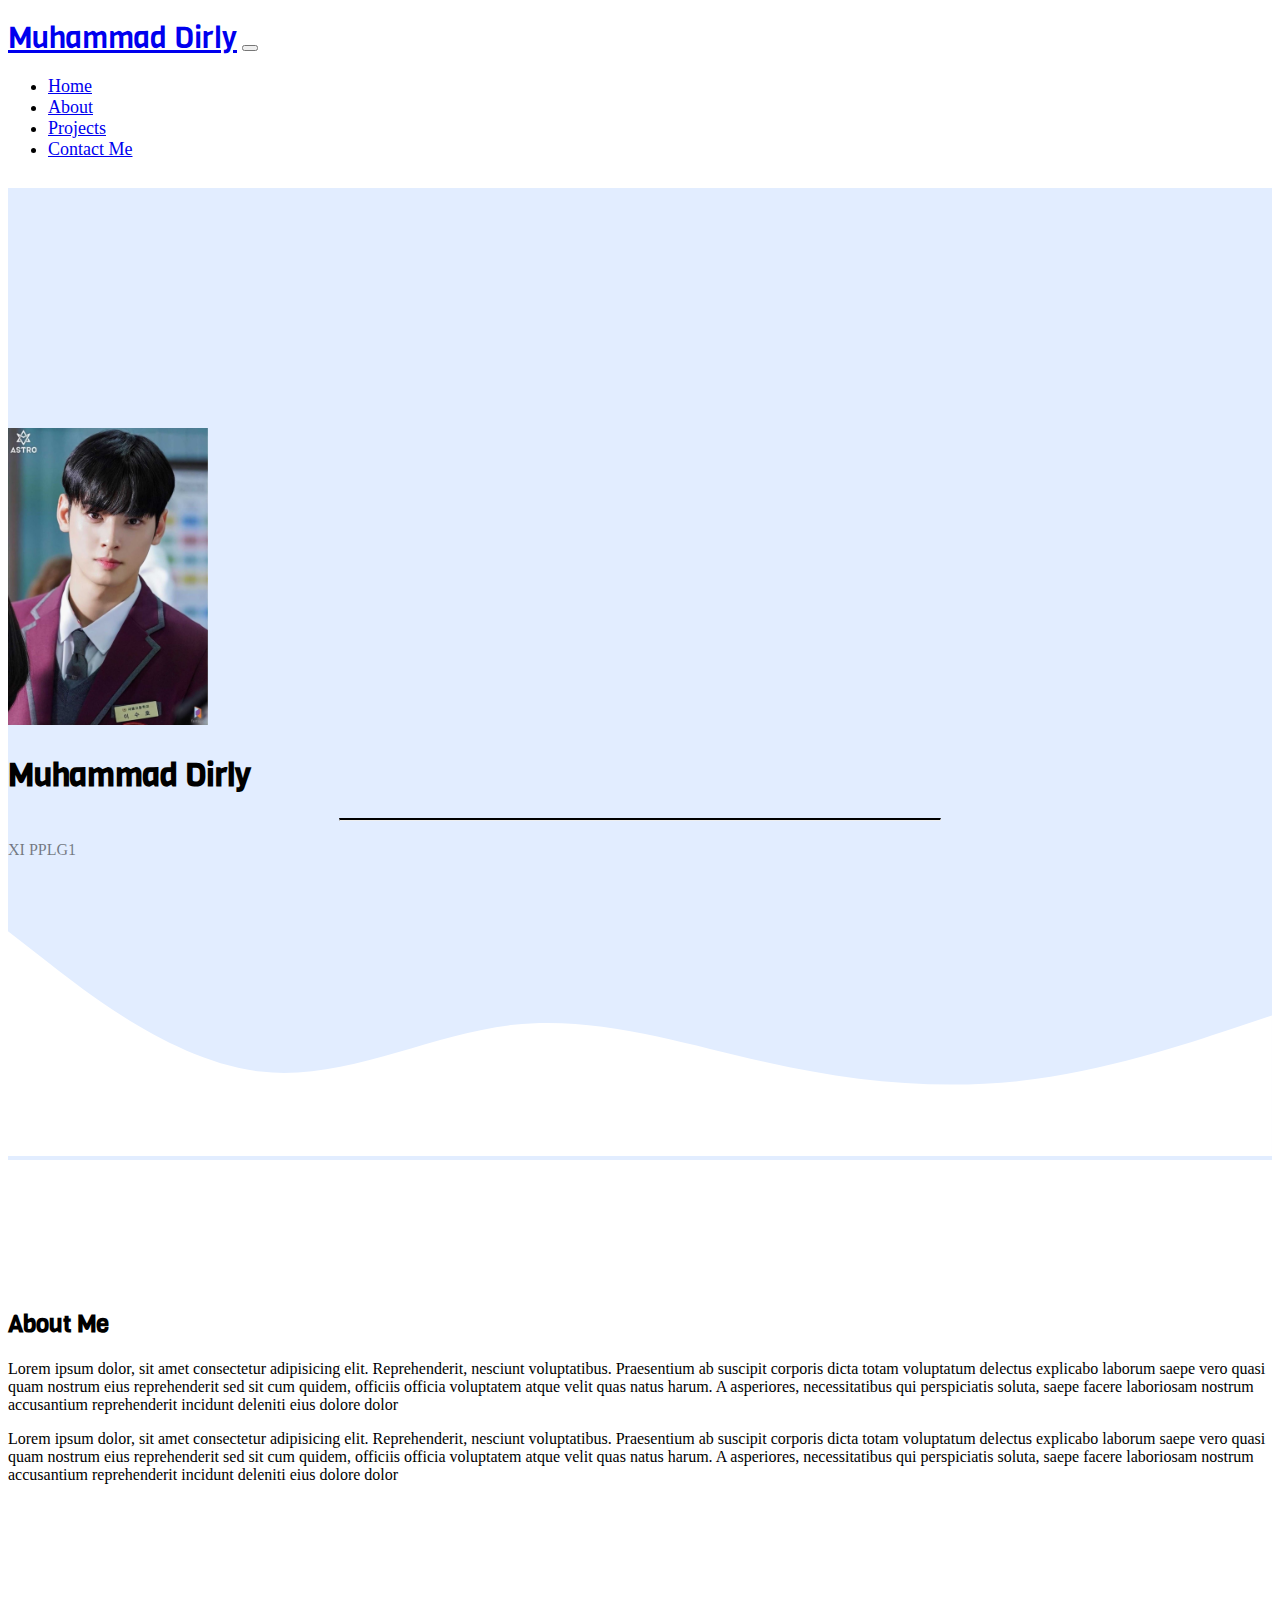
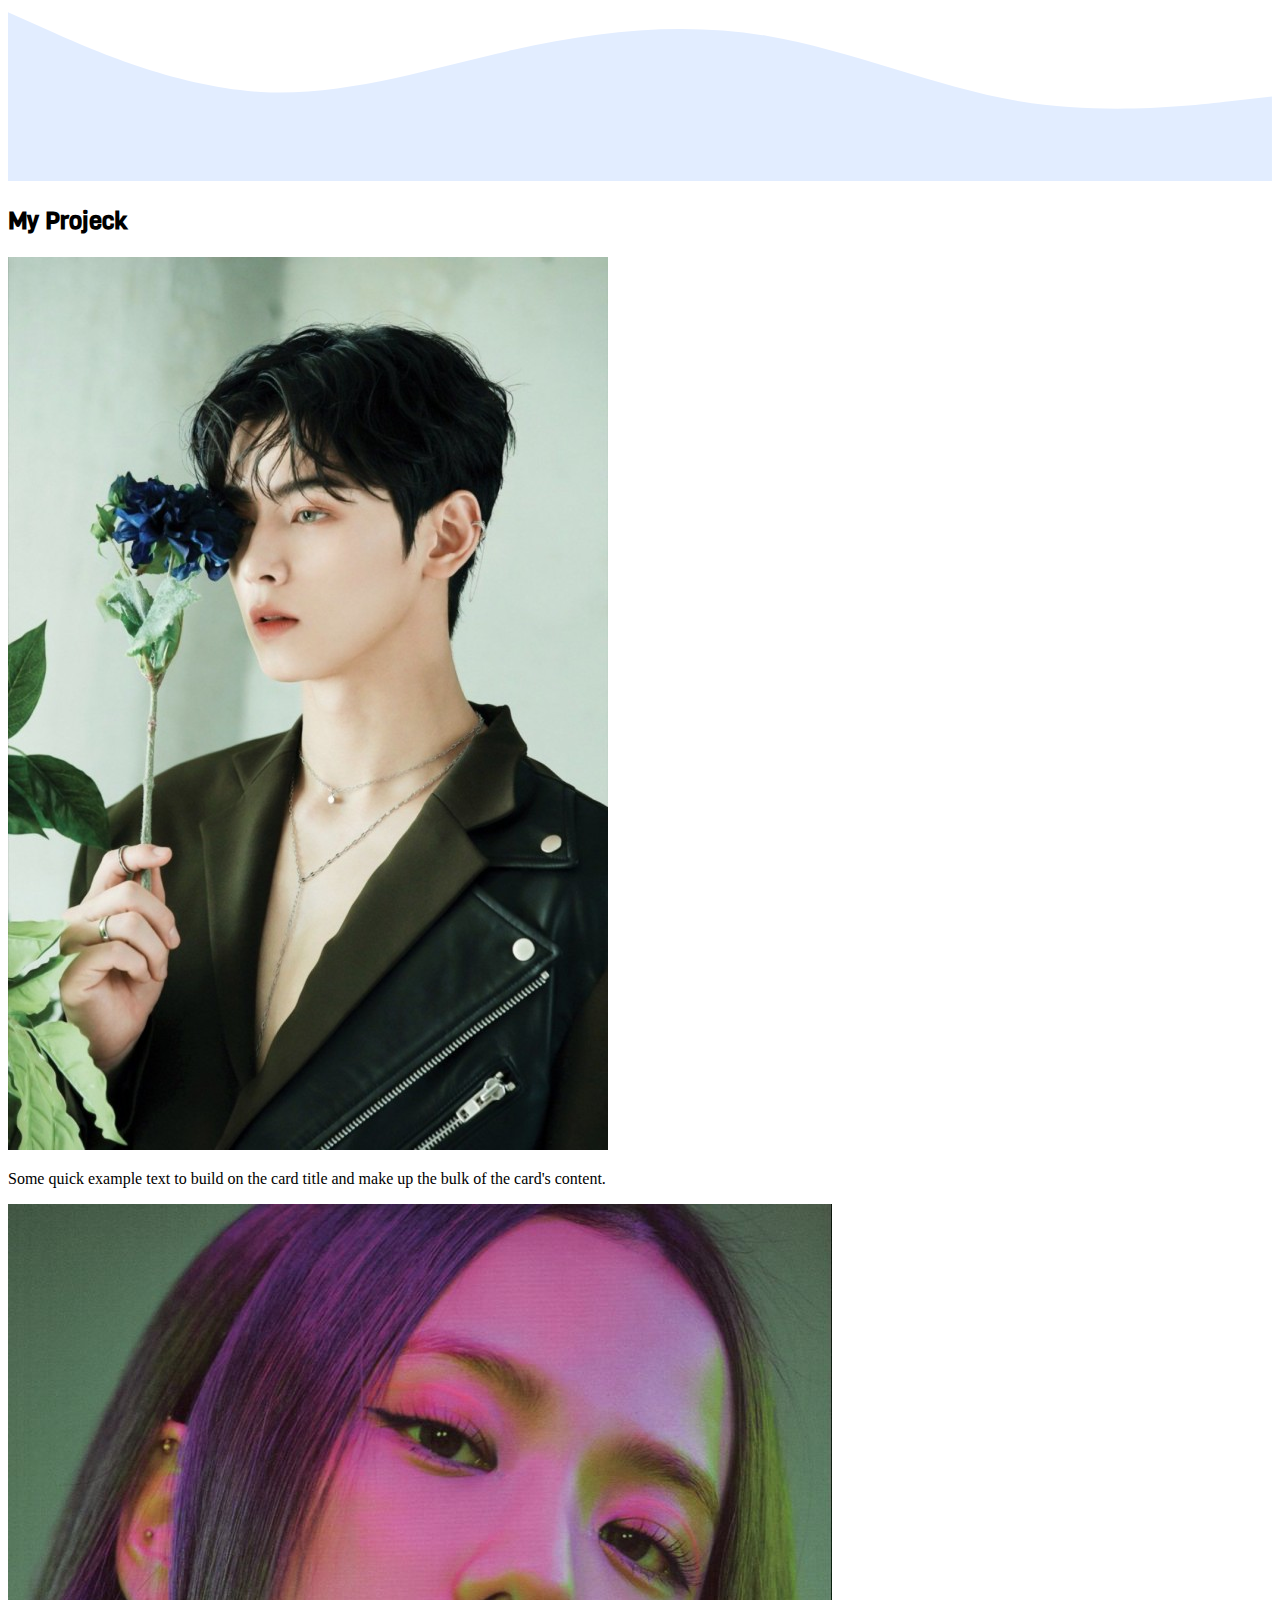
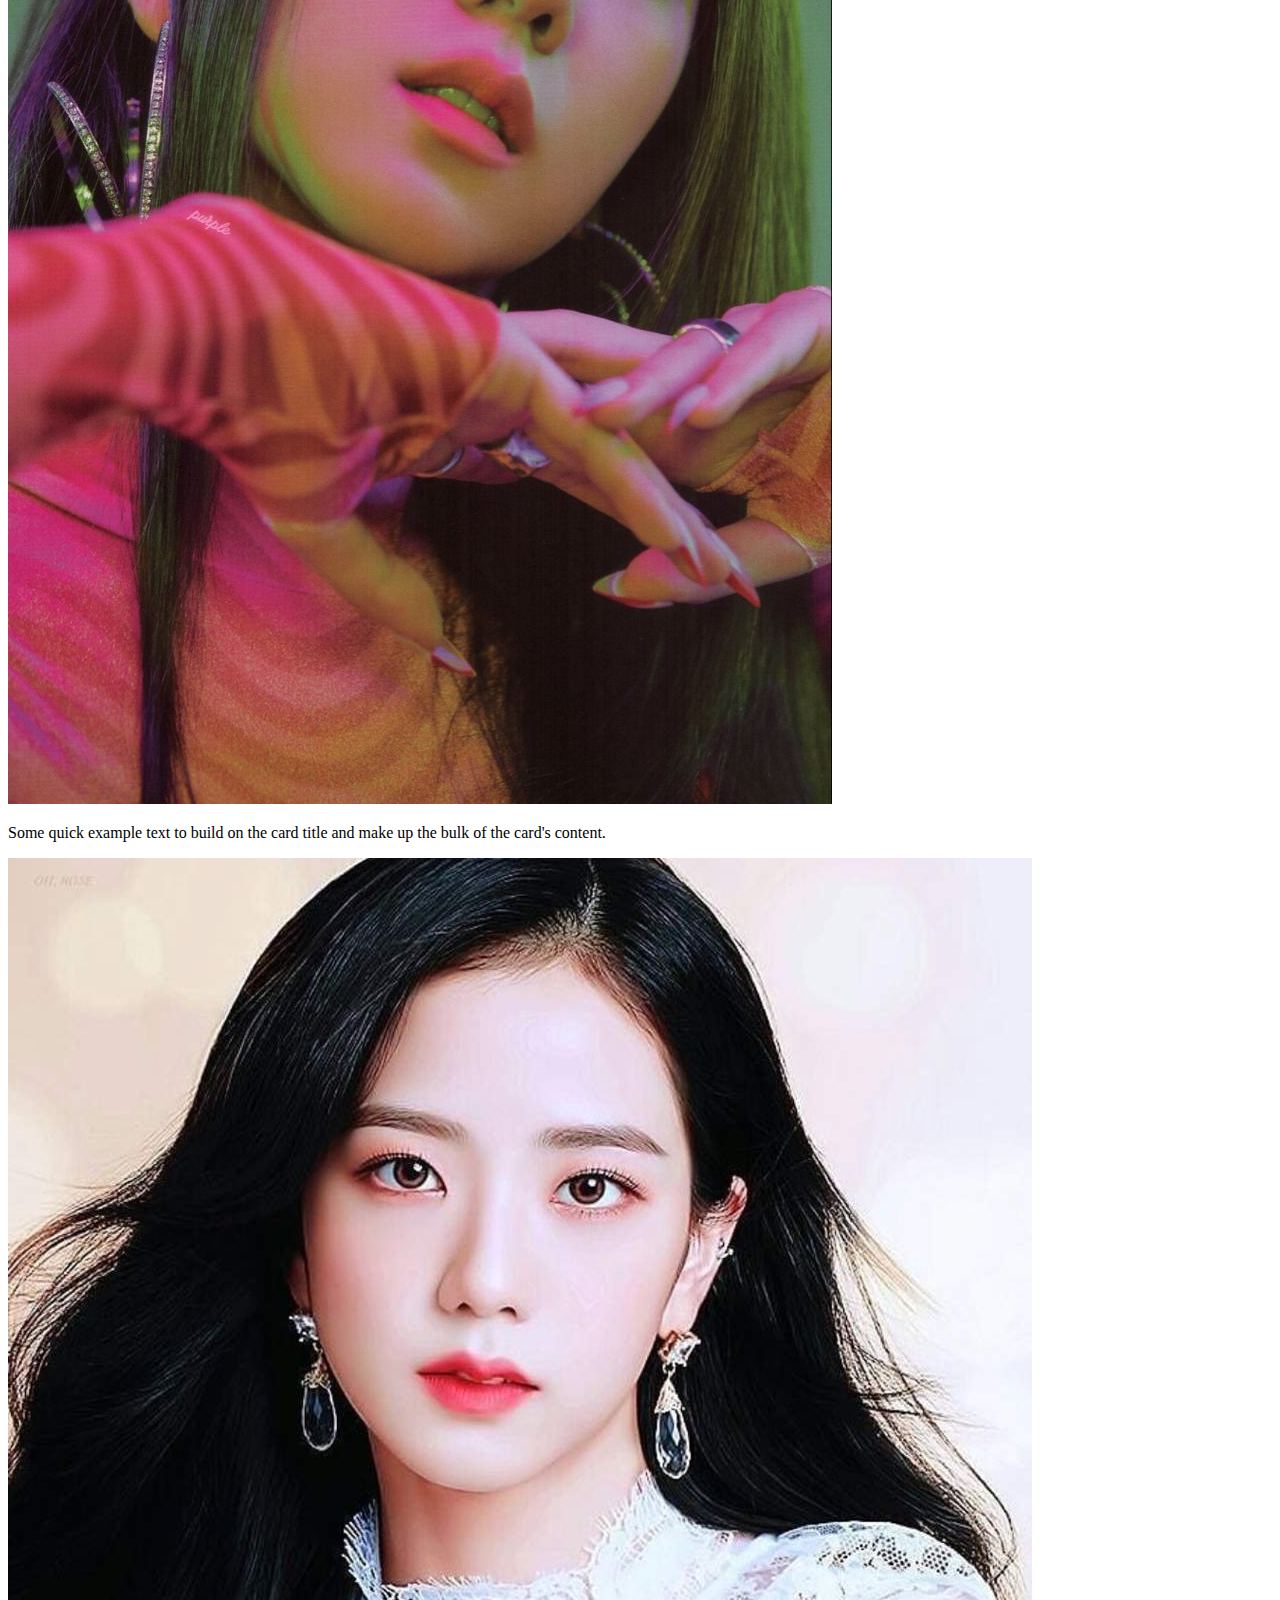
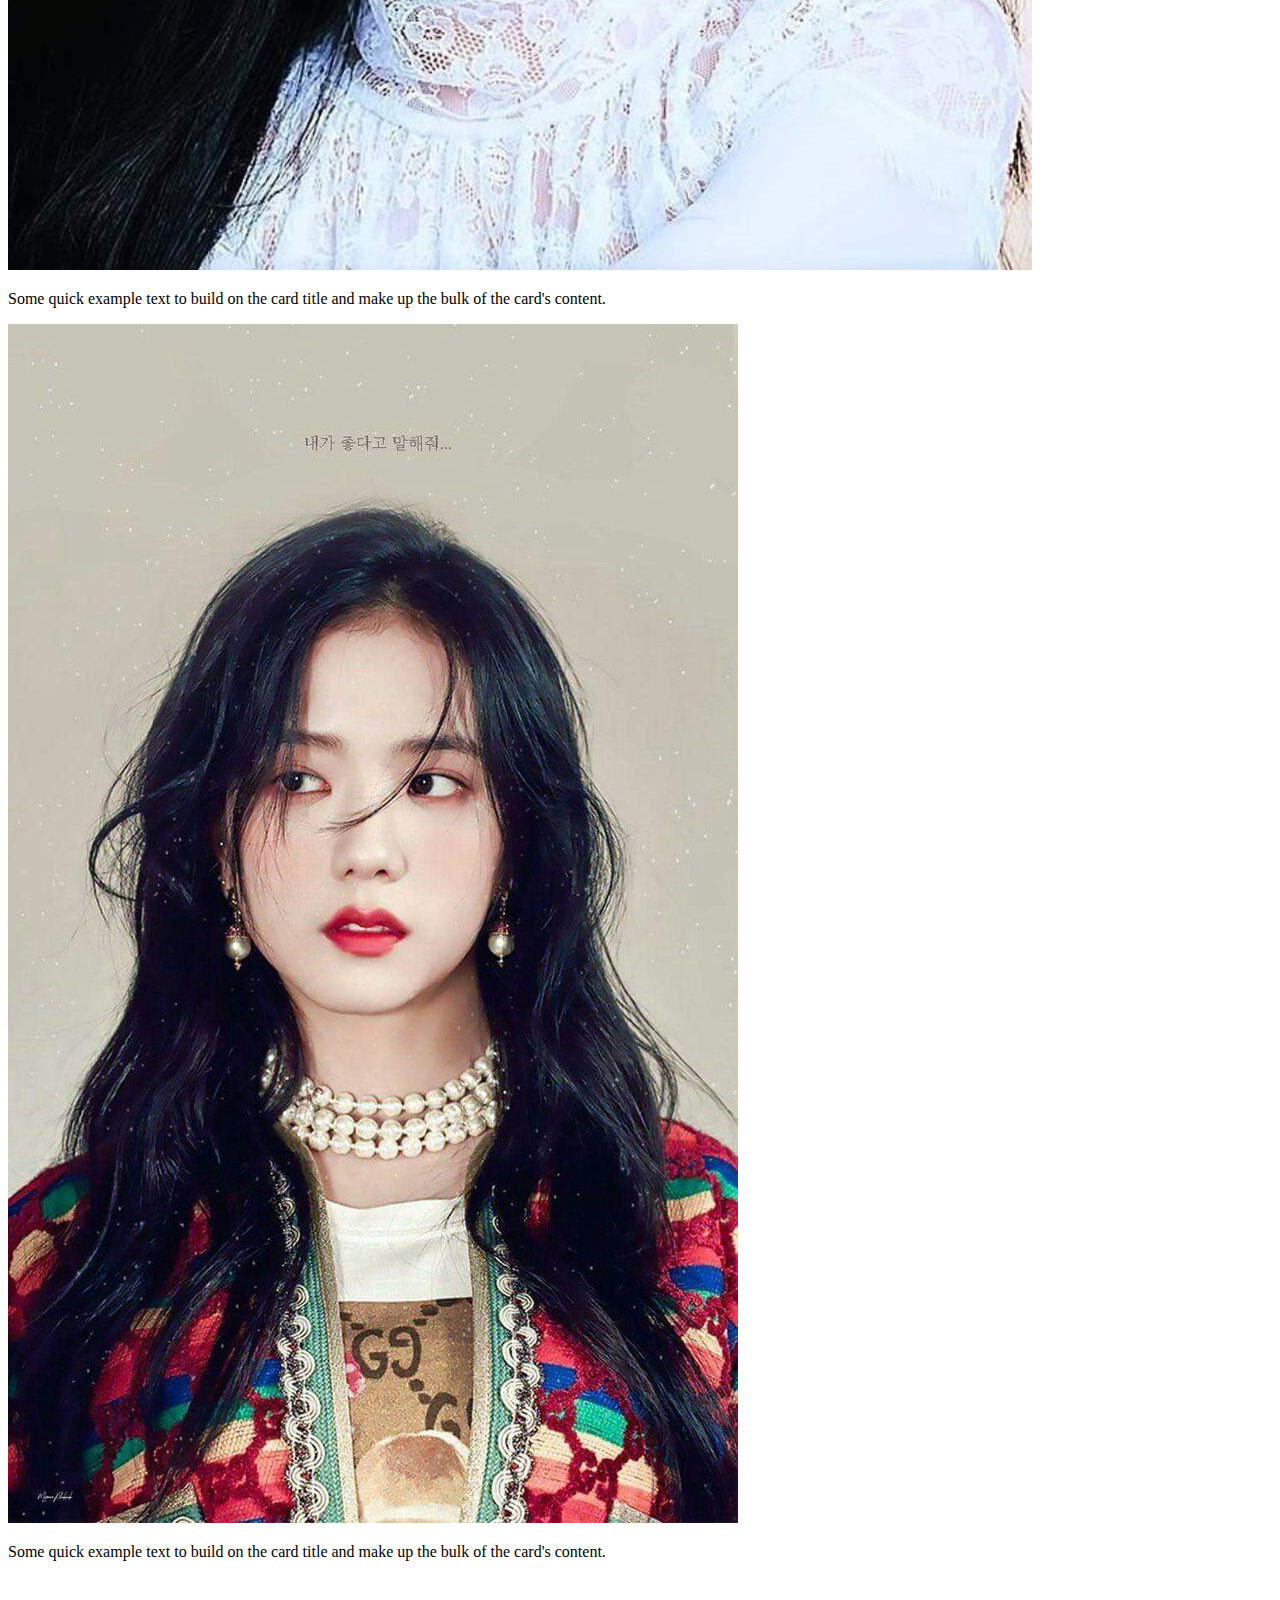
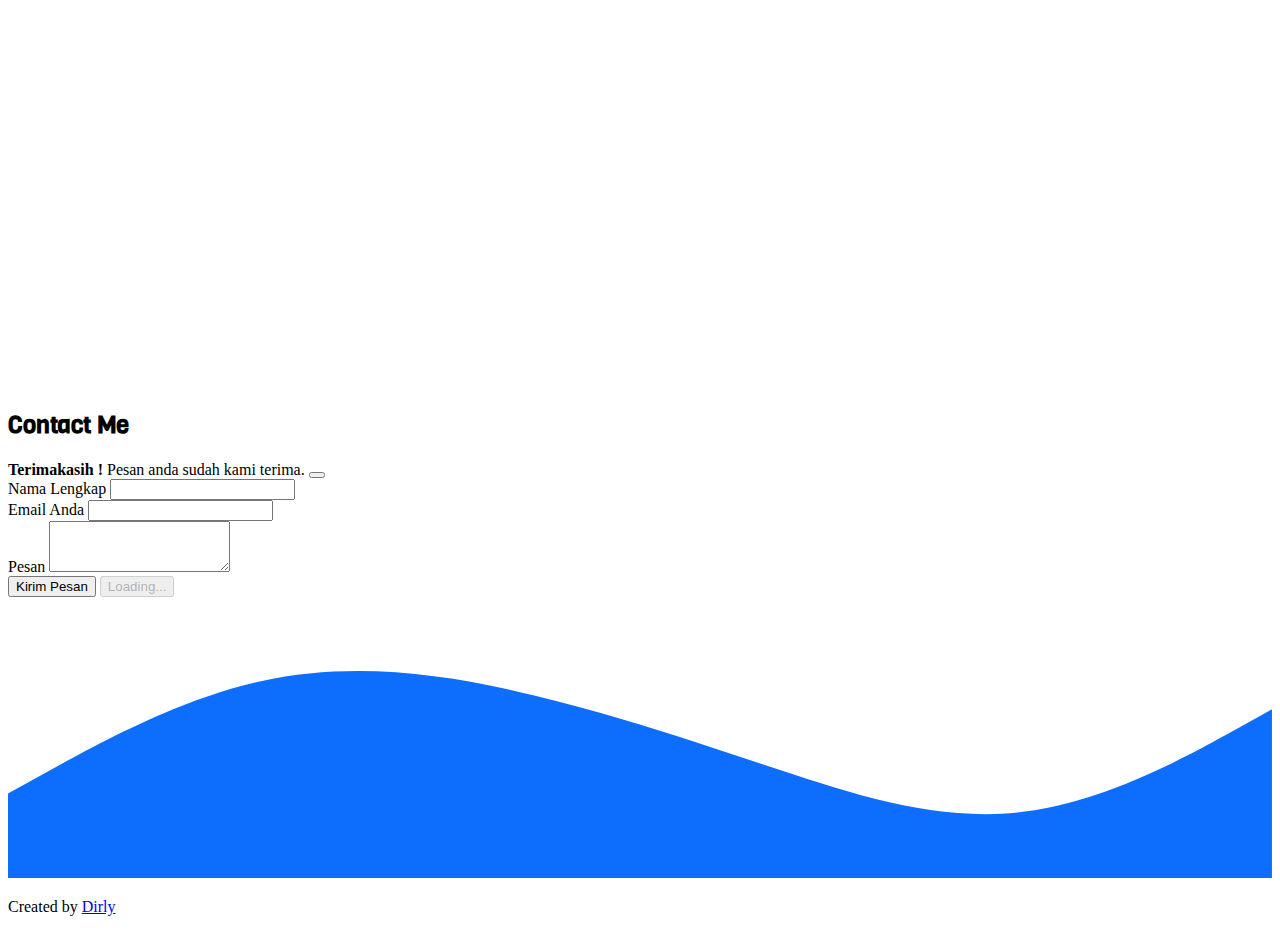
==== index.html @ bb0f8e48 "Add files via upload" ====
<!DOCTYPE html> 
 <html lang="en"> 
   <head> 
     <!-- Required meta tags --> 
     <meta charset="utf-8" /> 
     <meta name="viewport" content="width=device-width, initial-scale=1" /> 
  
     <!-- Bootstrap CSS --> 
     <link href="https://cdn.jsdelivr.net/npm/bootstrap@5.1.3/dist/css/bootstrap.min.css" rel="stylesheet" integrity="sha384-1BmE4kWBq78iYhFldvKuhfTAU6auU8tT94WrHftjDbrCEXSU1oBoqyl2QvZ6jIW3" crossorigin="anonymous" /> 
  
     <!-- Google Fonts --> 
     <link rel="preconnect" href="https://fonts.googleapis.com" /> 
     <link rel="preconnect" href="https://fonts.gstatic.com" crossorigin /> 
     <link href="https://fonts.googleapis.com/css2?family=Righteous&family=Viga&display=swap" rel="stylesheet" /> 
  
     <!-- My CSS -->
     <link rel="stylesheet" href="style.css" /> 
  
     <!-- Bootstrap Icons --> 
     <link rel="stylesheet" href="https://cdn.jsdelivr.net/npm/bootstrap-icons@1.7.0/font/bootstrap-icons.css" /> 
  
     <title>buatan dirly</title> 
   </head> 
   <body> 
     <!-- Navbar --> 
     <nav class="navbar navbar-expand-lg navbar-dark bg-primary fixed-top"> 
       <div class="container"> 
         <a class="navbar-brand" href="#">Muhammad Dirly</a> 
         <button class="navbar-toggler" type="button" data-bs-toggle="collapse" data-bs-target="#navbarNav" aria-controls="navbarNav" aria-expanded="false" aria-label="Toggle navigation"> 
           <span class="navbar-toggler-icon"></span> 
         </button> 
         <div class="collapse navbar-collapse" id="navbarNav"> 
           <ul class="navbar-nav ms-auto"> 
             <li class="nav-item"> 
               <a class="nav-link active" aria-current="page" href="#home">Home</a> 
             </li> 
             <li class="nav-item"> 
               <a class="nav-link" href="#about">About</a> 
             </li> 
             <li class="nav-item"> 
               <a class="nav-link" href="#projects">Projects</a> 
             </li> 
             <li class="nav-item"> 
               <a class="nav-link" href="#contactme">Contact Me</a> 
             </li> 
           </ul> 
         </div> 
       </div> 
     </nav> 
     <!-- Akhir Navbar --> 
  
     <!-- Jumbotron --> 
     <section id="home" class="jumbotron text-center"> 
       <img src="enwoo.jpg" alt="dirly" width="200" class="rounded-circle img-thumbnail">
       <h1 class="display-4">Muhammad Dirly</h1> 
       <hr/> 
       <p class="lead">XI PPLG1</p> 
       <svg xmlns="http://www.w3.org/2000/svg" viewBox="0 0 1440 320"> 
         <path 
           fill="#fff" 
           fill-opacity="1" 
           d="M0,64L48,101.3C96,139,192,213,288,224C384,235,480,181,576,170.7C672,160,768,192,864,213.3C960,235,1056,245,1152,234.7C1248,224,1344,192,1392,176L1440,160L1440,320L1392,320C1344,320,1248,320,1152,320C1056,320,960,320,864,320C768,320,672,320,576,320C480,320,384,320,288,320C192,320,96,320,48,320L0,320Z" 
         ></path> 
       </svg> 
     </section> 
     <!-- Akhir Jumbotron --> 
  
     <!-- About --> 
     <section id="about"> 
       <div class="container"> 
         <div class="row text-center mb-3"> 
           <div class="col"> 
             <h2>About Me</h2> 
           </div> 
         </div> 
         <div class="row justify-content-center fs-5 text-center"> 
           <div class="col-md-4"> 
             <p> 
               Lorem ipsum dolor, sit amet consectetur adipisicing elit. Reprehenderit, nesciunt voluptatibus. Praesentium ab suscipit corporis dicta totam voluptatum delectus explicabo laborum saepe vero quasi quam nostrum eius 
               reprehenderit sed sit cum quidem, officiis officia voluptatem atque velit quas natus harum. A asperiores, necessitatibus qui perspiciatis soluta, saepe facere laboriosam nostrum accusantium reprehenderit incidunt deleniti eius 
               dolore dolor 
             </p> 
           </div> 
  
           <div class="col-md-4"> 
             <p> 
               Lorem ipsum dolor, sit amet consectetur adipisicing elit. Reprehenderit, nesciunt voluptatibus. Praesentium ab suscipit corporis dicta totam voluptatum delectus explicabo laborum saepe vero quasi quam nostrum eius 
               reprehenderit sed sit cum quidem, officiis officia voluptatem atque velit quas natus harum. A asperiores, necessitatibus qui perspiciatis soluta, saepe facere laboriosam nostrum accusantium reprehenderit incidunt deleniti eius 
               dolore dolor 
             </p> 
           </div> 
         </div> 
       </div> 
       <svg xmlns="http://www.w3.org/2000/svg" viewBox="0 0 1440 320"> 
         <path 
           fill="#e2edff" 
           fill-opacity="1" 
           d="M0,128L48,149.3C96,171,192,213,288,218.7C384,224,480,192,576,170.7C672,149,768,139,864,154.7C960,171,1056,213,1152,229.3C1248,245,1344,235,1392,229.3L1440,224L1440,320L1392,320C1344,320,1248,320,1152,320C1056,320,960,320,864,320C768,320,672,320,576,320C480,320,384,320,288,320C192,320,96,320,48,320L0,320Z" 
         ></path> 
       </svg> 
     </section> 
     <!-- Akhir About --> 
  
     <!-- Projects --> 
   <div id="projeck">
      <div class="container">
        <div class="row text-center">
          <div class="col">
            <h2>My Projeck</h2>
          </div>
        </div>
        <div class="row">
          <div class="col-sm-4 mb-3">
            <div class="card">
              <img src="enwoo2.jpg" class="card-img-top" alt="Dirly" >
              <div class="card-body">
                <p class="card-text">Some quick example text to build on the card title and make up the bulk of the card's content.</p>
              </div>
            </div>
          </div>
          <div class="col-sm-4 mb-3">
            <div class="card">
              <img src="jisoo.jpg" class="card-img-top" alt="Dirly">
              <div class="card-body">
                <p class="card-text">Some quick example text to build on the card title and make up the bulk of the card's content.</p>
              </div>
            </div>
          </div>
          <div class="col-sm-4 mb-3">
            <div class="card">
              <img src="jisoo2.jpg" class="card-img-top" alt="Dirly">
              <div class="card-body">
                <p class="card-text">Some quick example text to build on the card title and make up the bulk of the card's content.</p>
              </div>
            </div>
          </div>
          <div class="col-sm-4 mb-3">
            <div class="card">
              <img src="jisoo3.jpg" class="card-img-top" alt="dirly">
              <div class="card-body">
                <p class="card-text">Some quick example text to build on the card title and make up the bulk of the card's content.</p>
              </div>
            </div>
          </div>
        </div>
      </div>
       <svg xmlns="http://www.w3.org/2000/svg" viewBox="0 0 1440 320"> 
         <path 
           fill="#fff" 
           fill-opacity="1" 
           d="M0,224L48,224C96,224,192,224,288,208C384,192,480,160,576,144C672,128,768,128,864,144C960,160,1056,192,1152,197.3C1248,203,1344,181,1392,170.7L1440,160L1440,320L1392,320C1344,320,1248,320,1152,320C1056,320,960,320,864,320C768,320,672,320,576,320C480,320,384,320,288,320C192,320,96,320,48,320L0,320Z" 
         ></path> 
       </svg> 
     </section> 
     <!-- Akhir Projects --> 
  
     <!-- Contact Me --> 
     <section id="contactme"> 
       <div class="container"> 
         <div class="row text-center mb-3"> 
           <div class="col"> 
             <h2>Contact Me</h2> 
           </div> 
         </div> 
         <div class="row justify-content-center"> 
           <div class="col-md-6"> 
             <div class="alert alert-success alert-dismissible fade show my-alert d-none" role="alert"> 
               <strong>Terimakasih !</strong> Pesan anda sudah kami terima. 
               <button type="button" class="btn-close" data-bs-dismiss="alert" aria-label="Close"></button> 
             </div> 
             <form name="deni-form"> 
               <div class="mb-3"> 
                 <label for="name" class="form-label">Nama Lengkap</label> 
                 <input type="text" class="form-control" id="name" aria-describedby="name" name="nama" /> 
               </div> 
               <div class="mb-3"> 
                 <label for="email" class="form-label">Email Anda</label> 
                 <input type="email" class="form-control" id="email" aria-describedby="email" name="email" /> 
               </div> 
               <div class="mb-3"> 
                 <label for="pesan" class="form-label">Pesan</label> 
                 <textarea id="pesan" class="form-control" rows="3" name="pesan"></textarea> 
               </div> 
               <button type="submit" class="btn btn-primary btn-kirim">Kirim Pesan</button> 
  
               <button class="btn btn-primary btn-loading d-none" type="button" disabled> 
                 <span class="spinner-border spinner-border-sm" role="status" aria-hidden="true"></span> 
                 Loading... 
               </button> 
             </form> 
           </div> 
         </div> 
       </div> 
       <svg xmlns="http://www.w3.org/2000/svg" viewBox="0 0 1440 320"> 
         <path 
           fill="#0d6efd" 
           fill-opacity="1" 
           d="M0,224L48,197.3C96,171,192,117,288,96C384,75,480,85,576,106.7C672,128,768,160,864,192C960,224,1056,256,1152,245.3C1248,235,1344,181,1392,154.7L1440,128L1440,320L1392,320C1344,320,1248,320,1152,320C1056,320,960,320,864,320C768,320,672,320,576,320C480,320,384,320,288,320C192,320,96,320,48,320L0,320Z" 
         ></path> 
       </svg> 
     </section> 
     <!-- Akhir Contact Me --> 
  
     <!-- Footer --> 
     <footer class="bg-primary text-white text-center pb-5"> 
       <p>Created by <a target="_blank" href="https://www.instagram.com/dedirakdedirak/?igshid=NGVhN2U2NjQ0Yg%3D%3D" class="text-white fw-bold">Dirly</a></p> 
     </footer> 
     <!-- Akhir Footer --> 
  
     <!-- Bootstrap Bundle with Popper --> 
     <script src="https://cdn.jsdelivr.net/npm/bootstrap@5.1.3/dist/js/bootstrap.bundle.min.js" integrity="sha384-ka7Sk0Gln4gmtz2MlQnikT1wXgYsOg+OMhuP+IlRH9sENBO0LRn5q+8nbTov4+1p" crossorigin="anonymous"></script> 
   </body> 
 </html>
---- style.css ----
h2 { 
    font-family: 'Righteous', cursive; 
    font-family: 'Viga', sans-serif; 
  } 
   
  /* Navbar */ 
  .navbar .container { 
    padding: 10px 0; 
    font-size: 18px; 
  } 
   
  li { 
    font-weight: 500; 
  } 
   
  .navbar .container .navbar-brand { 
    font-size: 30px; 
    font-family: 'Righteous', cursive; 
    font-family: 'Viga', sans-serif; 
  } 
   
  /* Jumbotron */ 
  .jumbotron { 
    padding-top: 15rem; 
    background-color: #e2edff; 
  } 
   
  .jumbotron img { 
    cursor: pointer; 
  } 
   
  .jumbotron img:hover { 
    transform: scale(1.1); 
    transition: 0.5s; 
  } 
   
  h1 { 
    font-family: 'Righteous', cursive; 
    font-family: 'Viga', sans-serif; 
    margin-top: 25px; 
  } 
   
  hr { 
    width: 200px; 
    border-top: 2px solid black; 
    margin: auto; 
  } 
   
  .jumbotron p { 
    font-weight: 500; 
    color: rgba(0, 0, 0, 0.5); 
  } 
   
  .lead { 
    margin-top: 20px; 
  } 
   
  section { 
    padding-top: 8rem; 
  } 
   
  /* Projects */ 
  #projects { 
    background-color: #e2edff; 
  } 
   
  @media (min-width: 992px) { 
    hr { 
      width: 600px; 
      border-top: 2px solid black; 
      margin: auto; 
    } 
  }
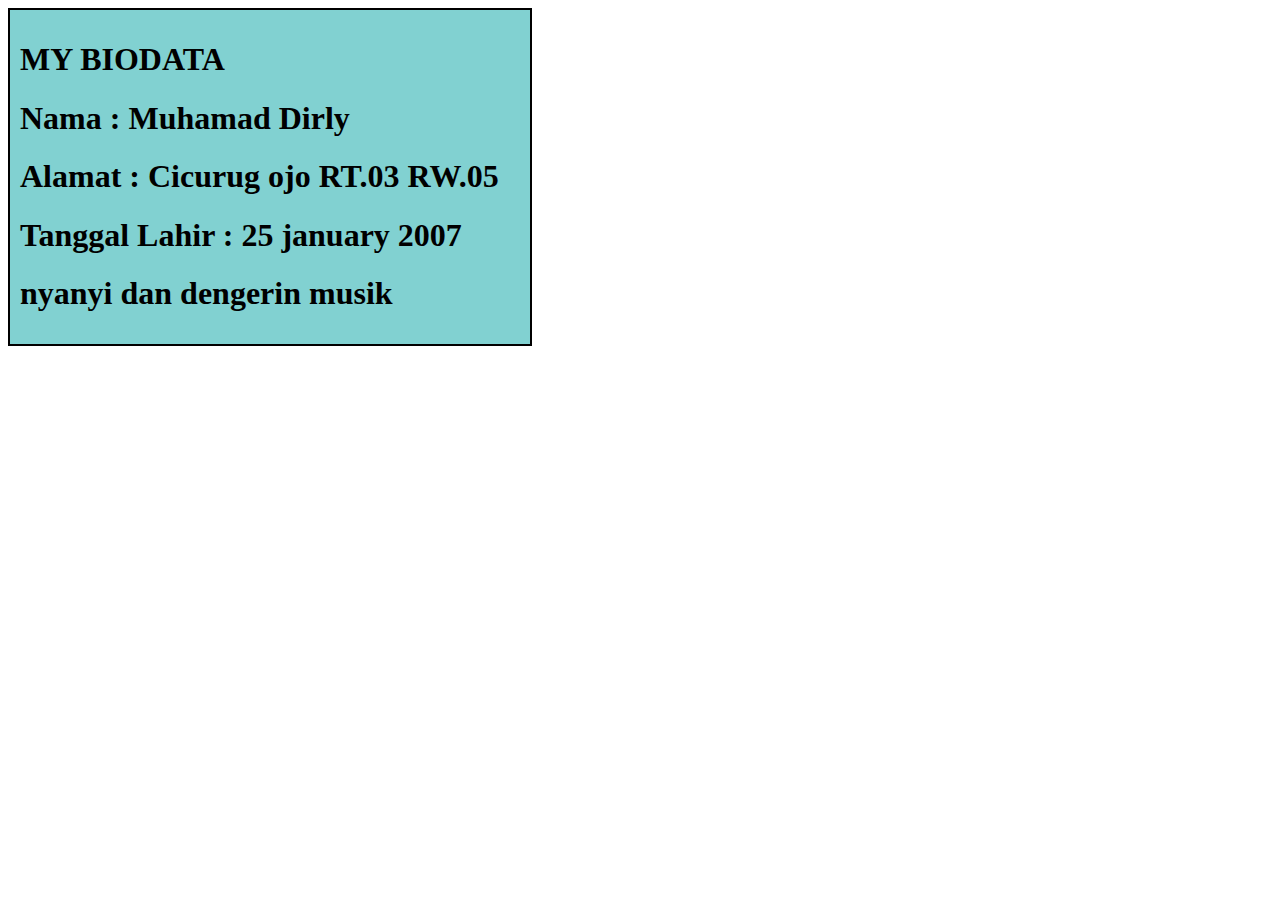
==== commit fec2fbfb: "Add files via upload" ====
--- a/index.html
+++ b/index.html
@@ -1,213 +1,19 @@
-<!DOCTYPE html> 
- <html lang="en"> 
-   <head> 
-     <!-- Required meta tags --> 
-     <meta charset="utf-8" /> 
-     <meta name="viewport" content="width=device-width, initial-scale=1" /> 
-  
-     <!-- Bootstrap CSS --> 
-     <link href="https://cdn.jsdelivr.net/npm/bootstrap@5.1.3/dist/css/bootstrap.min.css" rel="stylesheet" integrity="sha384-1BmE4kWBq78iYhFldvKuhfTAU6auU8tT94WrHftjDbrCEXSU1oBoqyl2QvZ6jIW3" crossorigin="anonymous" /> 
-  
-     <!-- Google Fonts --> 
-     <link rel="preconnect" href="https://fonts.googleapis.com" /> 
-     <link rel="preconnect" href="https://fonts.gstatic.com" crossorigin /> 
-     <link href="https://fonts.googleapis.com/css2?family=Righteous&family=Viga&display=swap" rel="stylesheet" /> 
-  
-     <!-- My CSS -->
-     <link rel="stylesheet" href="style.css" /> 
-  
-     <!-- Bootstrap Icons --> 
-     <link rel="stylesheet" href="https://cdn.jsdelivr.net/npm/bootstrap-icons@1.7.0/font/bootstrap-icons.css" /> 
-  
-     <title>buatan dirly</title> 
-   </head> 
-   <body> 
-     <!-- Navbar --> 
-     <nav class="navbar navbar-expand-lg navbar-dark bg-primary fixed-top"> 
-       <div class="container"> 
-         <a class="navbar-brand" href="#">Muhammad Dirly</a> 
-         <button class="navbar-toggler" type="button" data-bs-toggle="collapse" data-bs-target="#navbarNav" aria-controls="navbarNav" aria-expanded="false" aria-label="Toggle navigation"> 
-           <span class="navbar-toggler-icon"></span> 
-         </button> 
-         <div class="collapse navbar-collapse" id="navbarNav"> 
-           <ul class="navbar-nav ms-auto"> 
-             <li class="nav-item"> 
-               <a class="nav-link active" aria-current="page" href="#home">Home</a> 
-             </li> 
-             <li class="nav-item"> 
-               <a class="nav-link" href="#about">About</a> 
-             </li> 
-             <li class="nav-item"> 
-               <a class="nav-link" href="#projects">Projects</a> 
-             </li> 
-             <li class="nav-item"> 
-               <a class="nav-link" href="#contactme">Contact Me</a> 
-             </li> 
-           </ul> 
-         </div> 
-       </div> 
-     </nav> 
-     <!-- Akhir Navbar --> 
-  
-     <!-- Jumbotron --> 
-     <section id="home" class="jumbotron text-center"> 
-       <img src="enwoo.jpg" alt="dirly" width="200" class="rounded-circle img-thumbnail">
-       <h1 class="display-4">Muhammad Dirly</h1> 
-       <hr/> 
-       <p class="lead">XI PPLG1</p> 
-       <svg xmlns="http://www.w3.org/2000/svg" viewBox="0 0 1440 320"> 
-         <path 
-           fill="#fff" 
-           fill-opacity="1" 
-           d="M0,64L48,101.3C96,139,192,213,288,224C384,235,480,181,576,170.7C672,160,768,192,864,213.3C960,235,1056,245,1152,234.7C1248,224,1344,192,1392,176L1440,160L1440,320L1392,320C1344,320,1248,320,1152,320C1056,320,960,320,864,320C768,320,672,320,576,320C480,320,384,320,288,320C192,320,96,320,48,320L0,320Z" 
-         ></path> 
-       </svg> 
-     </section> 
-     <!-- Akhir Jumbotron --> 
-  
-     <!-- About --> 
-     <section id="about"> 
-       <div class="container"> 
-         <div class="row text-center mb-3"> 
-           <div class="col"> 
-             <h2>About Me</h2> 
-           </div> 
-         </div> 
-         <div class="row justify-content-center fs-5 text-center"> 
-           <div class="col-md-4"> 
-             <p> 
-               Lorem ipsum dolor, sit amet consectetur adipisicing elit. Reprehenderit, nesciunt voluptatibus. Praesentium ab suscipit corporis dicta totam voluptatum delectus explicabo laborum saepe vero quasi quam nostrum eius 
-               reprehenderit sed sit cum quidem, officiis officia voluptatem atque velit quas natus harum. A asperiores, necessitatibus qui perspiciatis soluta, saepe facere laboriosam nostrum accusantium reprehenderit incidunt deleniti eius 
-               dolore dolor 
-             </p> 
-           </div> 
-  
-           <div class="col-md-4"> 
-             <p> 
-               Lorem ipsum dolor, sit amet consectetur adipisicing elit. Reprehenderit, nesciunt voluptatibus. Praesentium ab suscipit corporis dicta totam voluptatum delectus explicabo laborum saepe vero quasi quam nostrum eius 
-               reprehenderit sed sit cum quidem, officiis officia voluptatem atque velit quas natus harum. A asperiores, necessitatibus qui perspiciatis soluta, saepe facere laboriosam nostrum accusantium reprehenderit incidunt deleniti eius 
-               dolore dolor 
-             </p> 
-           </div> 
-         </div> 
-       </div> 
-       <svg xmlns="http://www.w3.org/2000/svg" viewBox="0 0 1440 320"> 
-         <path 
-           fill="#e2edff" 
-           fill-opacity="1" 
-           d="M0,128L48,149.3C96,171,192,213,288,218.7C384,224,480,192,576,170.7C672,149,768,139,864,154.7C960,171,1056,213,1152,229.3C1248,245,1344,235,1392,229.3L1440,224L1440,320L1392,320C1344,320,1248,320,1152,320C1056,320,960,320,864,320C768,320,672,320,576,320C480,320,384,320,288,320C192,320,96,320,48,320L0,320Z" 
-         ></path> 
-       </svg> 
-     </section> 
-     <!-- Akhir About --> 
-  
-     <!-- Projects --> 
-   <div id="projeck">
-      <div class="container">
-        <div class="row text-center">
-          <div class="col">
-            <h2>My Projeck</h2>
-          </div>
-        </div>
-        <div class="row">
-          <div class="col-sm-4 mb-3">
-            <div class="card">
-              <img src="enwoo2.jpg" class="card-img-top" alt="Dirly" >
-              <div class="card-body">
-                <p class="card-text">Some quick example text to build on the card title and make up the bulk of the card's content.</p>
-              </div>
-            </div>
-          </div>
-          <div class="col-sm-4 mb-3">
-            <div class="card">
-              <img src="jisoo.jpg" class="card-img-top" alt="Dirly">
-              <div class="card-body">
-                <p class="card-text">Some quick example text to build on the card title and make up the bulk of the card's content.</p>
-              </div>
-            </div>
-          </div>
-          <div class="col-sm-4 mb-3">
-            <div class="card">
-              <img src="jisoo2.jpg" class="card-img-top" alt="Dirly">
-              <div class="card-body">
-                <p class="card-text">Some quick example text to build on the card title and make up the bulk of the card's content.</p>
-              </div>
-            </div>
-          </div>
-          <div class="col-sm-4 mb-3">
-            <div class="card">
-              <img src="jisoo3.jpg" class="card-img-top" alt="dirly">
-              <div class="card-body">
-                <p class="card-text">Some quick example text to build on the card title and make up the bulk of the card's content.</p>
-              </div>
-            </div>
-          </div>
-        </div>
-      </div>
-       <svg xmlns="http://www.w3.org/2000/svg" viewBox="0 0 1440 320"> 
-         <path 
-           fill="#fff" 
-           fill-opacity="1" 
-           d="M0,224L48,224C96,224,192,224,288,208C384,192,480,160,576,144C672,128,768,128,864,144C960,160,1056,192,1152,197.3C1248,203,1344,181,1392,170.7L1440,160L1440,320L1392,320C1344,320,1248,320,1152,320C1056,320,960,320,864,320C768,320,672,320,576,320C480,320,384,320,288,320C192,320,96,320,48,320L0,320Z" 
-         ></path> 
-       </svg> 
-     </section> 
-     <!-- Akhir Projects --> 
-  
-     <!-- Contact Me --> 
-     <section id="contactme"> 
-       <div class="container"> 
-         <div class="row text-center mb-3"> 
-           <div class="col"> 
-             <h2>Contact Me</h2> 
-           </div> 
-         </div> 
-         <div class="row justify-content-center"> 
-           <div class="col-md-6"> 
-             <div class="alert alert-success alert-dismissible fade show my-alert d-none" role="alert"> 
-               <strong>Terimakasih !</strong> Pesan anda sudah kami terima. 
-               <button type="button" class="btn-close" data-bs-dismiss="alert" aria-label="Close"></button> 
-             </div> 
-             <form name="deni-form"> 
-               <div class="mb-3"> 
-                 <label for="name" class="form-label">Nama Lengkap</label> 
-                 <input type="text" class="form-control" id="name" aria-describedby="name" name="nama" /> 
-               </div> 
-               <div class="mb-3"> 
-                 <label for="email" class="form-label">Email Anda</label> 
-                 <input type="email" class="form-control" id="email" aria-describedby="email" name="email" /> 
-               </div> 
-               <div class="mb-3"> 
-                 <label for="pesan" class="form-label">Pesan</label> 
-                 <textarea id="pesan" class="form-control" rows="3" name="pesan"></textarea> 
-               </div> 
-               <button type="submit" class="btn btn-primary btn-kirim">Kirim Pesan</button> 
-  
-               <button class="btn btn-primary btn-loading d-none" type="button" disabled> 
-                 <span class="spinner-border spinner-border-sm" role="status" aria-hidden="true"></span> 
-                 Loading... 
-               </button> 
-             </form> 
-           </div> 
-         </div> 
-       </div> 
-       <svg xmlns="http://www.w3.org/2000/svg" viewBox="0 0 1440 320"> 
-         <path 
-           fill="#0d6efd" 
-           fill-opacity="1" 
-           d="M0,224L48,197.3C96,171,192,117,288,96C384,75,480,85,576,106.7C672,128,768,160,864,192C960,224,1056,256,1152,245.3C1248,235,1344,181,1392,154.7L1440,128L1440,320L1392,320C1344,320,1248,320,1152,320C1056,320,960,320,864,320C768,320,672,320,576,320C480,320,384,320,288,320C192,320,96,320,48,320L0,320Z" 
-         ></path> 
-       </svg> 
-     </section> 
-     <!-- Akhir Contact Me --> 
-  
-     <!-- Footer --> 
-     <footer class="bg-primary text-white text-center pb-5"> 
-       <p>Created by <a target="_blank" href="https://www.instagram.com/dedirakdedirak/?igshid=NGVhN2U2NjQ0Yg%3D%3D" class="text-white fw-bold">Dirly</a></p> 
-     </footer> 
-     <!-- Akhir Footer --> 
-  
-     <!-- Bootstrap Bundle with Popper --> 
-     <script src="https://cdn.jsdelivr.net/npm/bootstrap@5.1.3/dist/js/bootstrap.bundle.min.js" integrity="sha384-ka7Sk0Gln4gmtz2MlQnikT1wXgYsOg+OMhuP+IlRH9sENBO0LRn5q+8nbTov4+1p" crossorigin="anonymous"></script> 
-   </body> 
- </html>+<!DOCTYPE html>
+<html lang="en">
+<head>
+    <meta charset="UTF-8">
+    <meta name="viewport" content="width=device-width, initial-scale=1.0">
+    <title>kim jisoo</title>
+    <link rel="stylesheet" href="style.css">
+</head>
+<body>
+    <div class="container">
+    <h1 id="text"></h1>
+    <h1 id="nama"></h1>
+    <h1 id="alamat"></h1>
+    <h1 id="ttg"></h1>
+    <h1 id="hoby"></h1>
+    </div>
+    <script src="biodata.js"></script>
+</body>
+</html>--- a/style.css
+++ b/style.css
@@ -1,73 +1,7 @@
-h2 { 
-    font-family: 'Righteous', cursive; 
-    font-family: 'Viga', sans-serif; 
-  } 
-   
-  /* Navbar */ 
-  .navbar .container { 
-    padding: 10px 0; 
-    font-size: 18px; 
-  } 
-   
-  li { 
-    font-weight: 500; 
-  } 
-   
-  .navbar .container .navbar-brand { 
-    font-size: 30px; 
-    font-family: 'Righteous', cursive; 
-    font-family: 'Viga', sans-serif; 
-  } 
-   
-  /* Jumbotron */ 
-  .jumbotron { 
-    padding-top: 15rem; 
-    background-color: #e2edff; 
-  } 
-   
-  .jumbotron img { 
-    cursor: pointer; 
-  } 
-   
-  .jumbotron img:hover { 
-    transform: scale(1.1); 
-    transition: 0.5s; 
-  } 
-   
-  h1 { 
-    font-family: 'Righteous', cursive; 
-    font-family: 'Viga', sans-serif; 
-    margin-top: 25px; 
-  } 
-   
-  hr { 
-    width: 200px; 
-    border-top: 2px solid black; 
-    margin: auto; 
-  } 
-   
-  .jumbotron p { 
-    font-weight: 500; 
-    color: rgba(0, 0, 0, 0.5); 
-  } 
-   
-  .lead { 
-    margin-top: 20px; 
-  } 
-   
-  section { 
-    padding-top: 8rem; 
-  } 
-   
-  /* Projects */ 
-  #projects { 
-    background-color: #e2edff; 
-  } 
-   
-  @media (min-width: 992px) { 
-    hr { 
-      width: 600px; 
-      border-top: 2px solid black; 
-      margin: auto; 
-    } 
-  }+.container{
+    background-color: rgb(129, 209, 209);
+    width: 500px;
+    height: 500x;
+    border: 2px solid black;
+    padding: 10px;
+}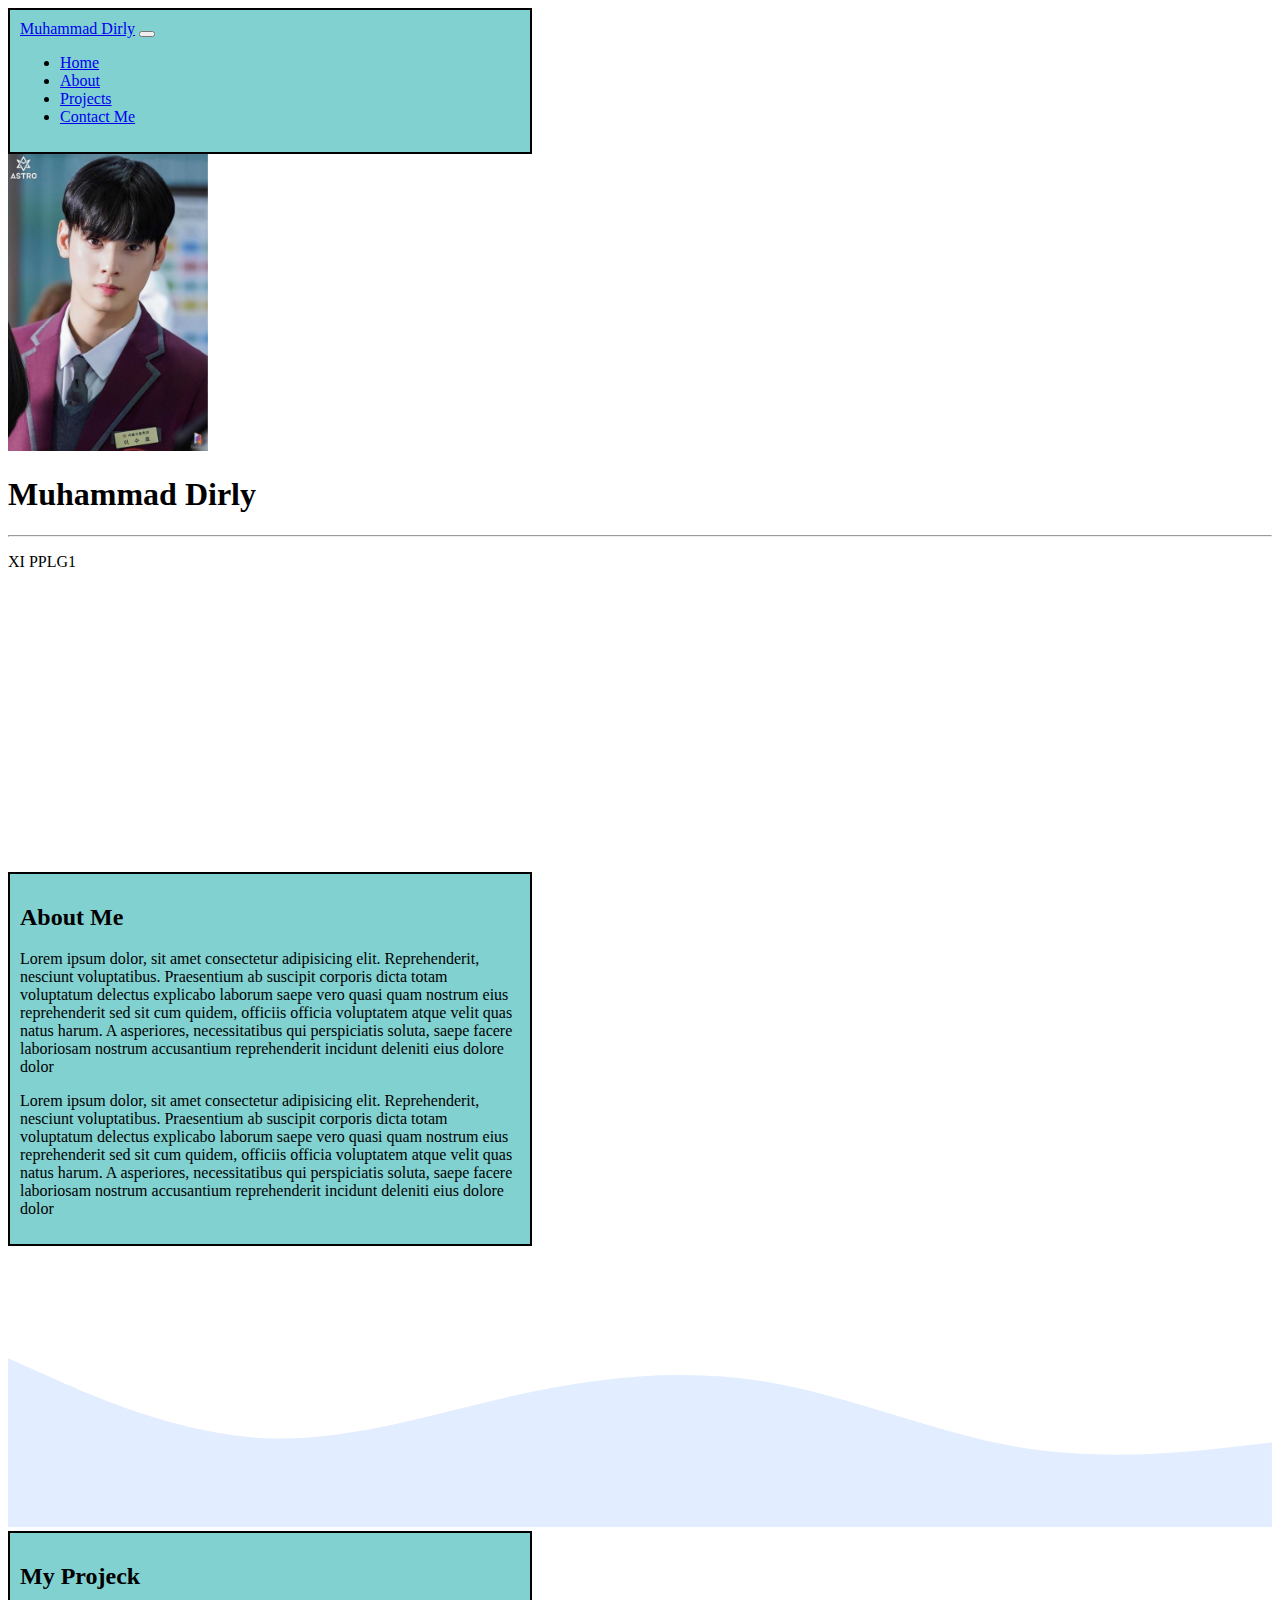
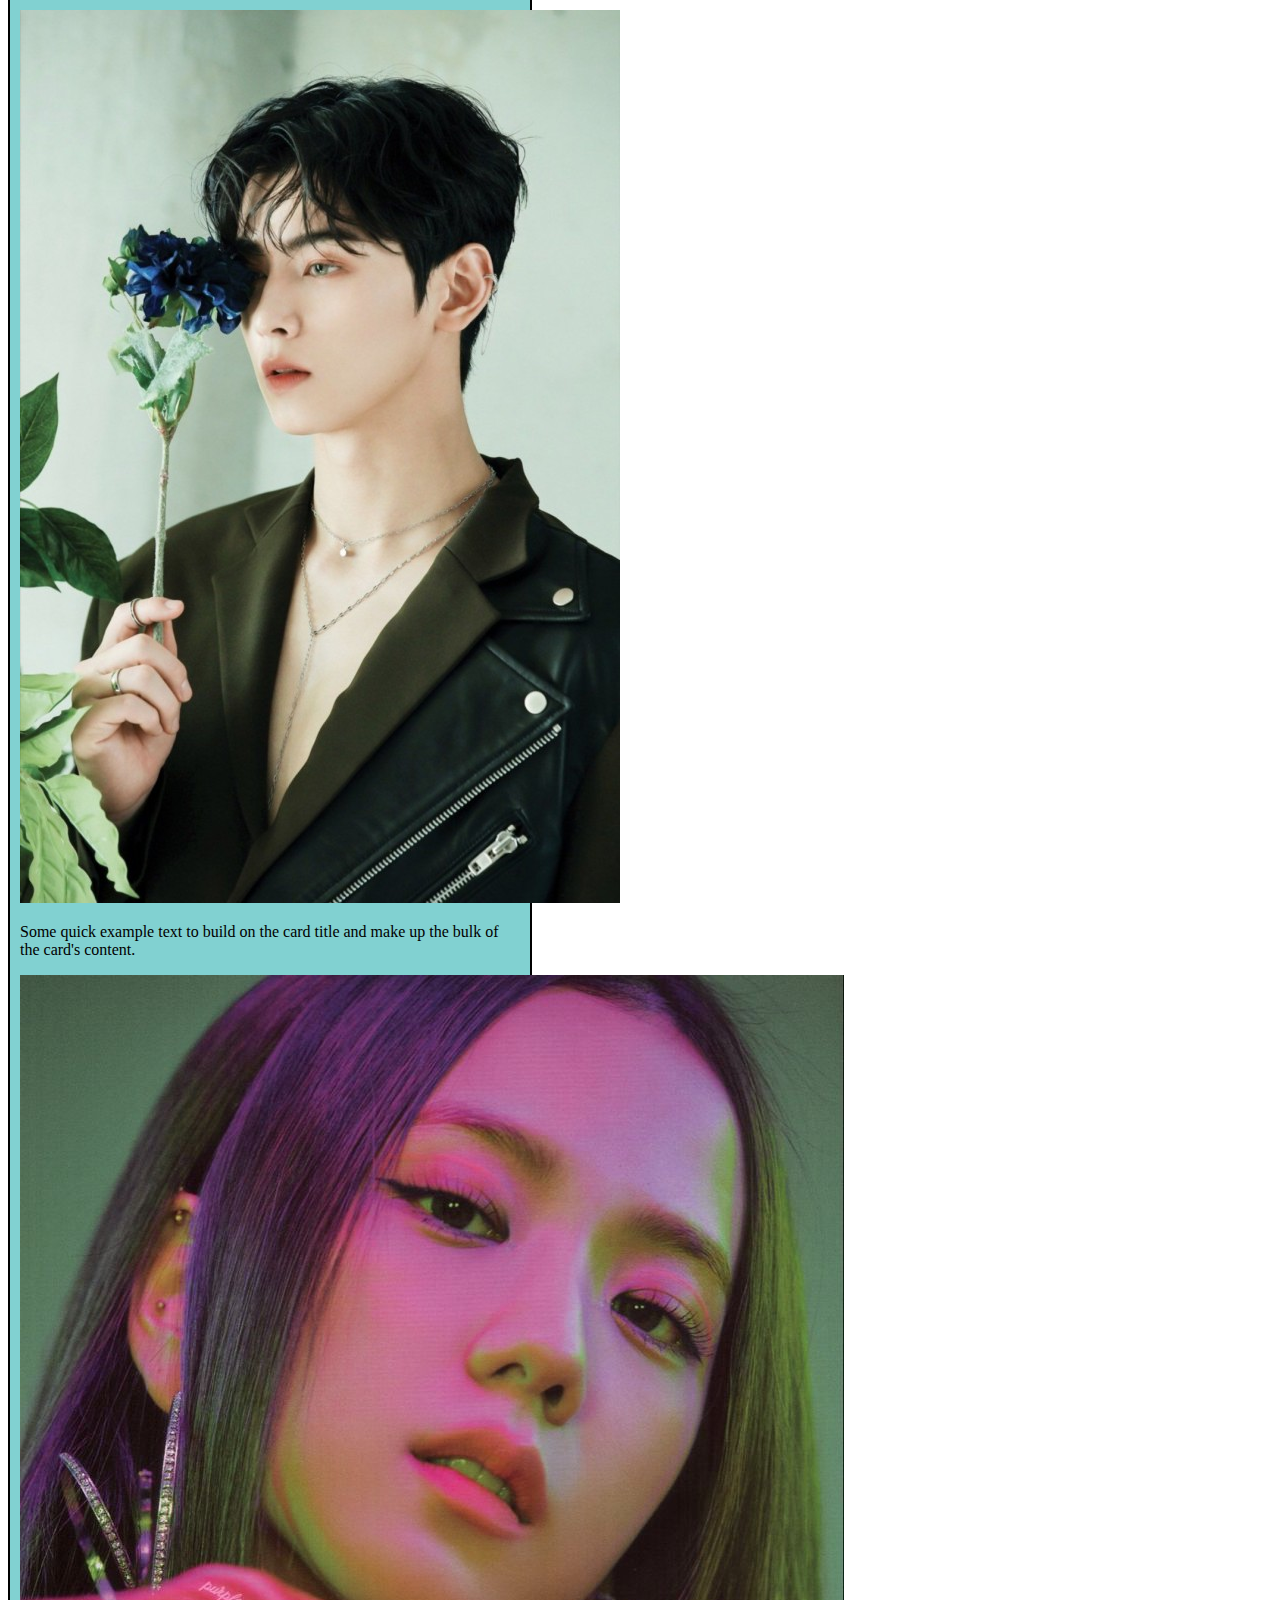
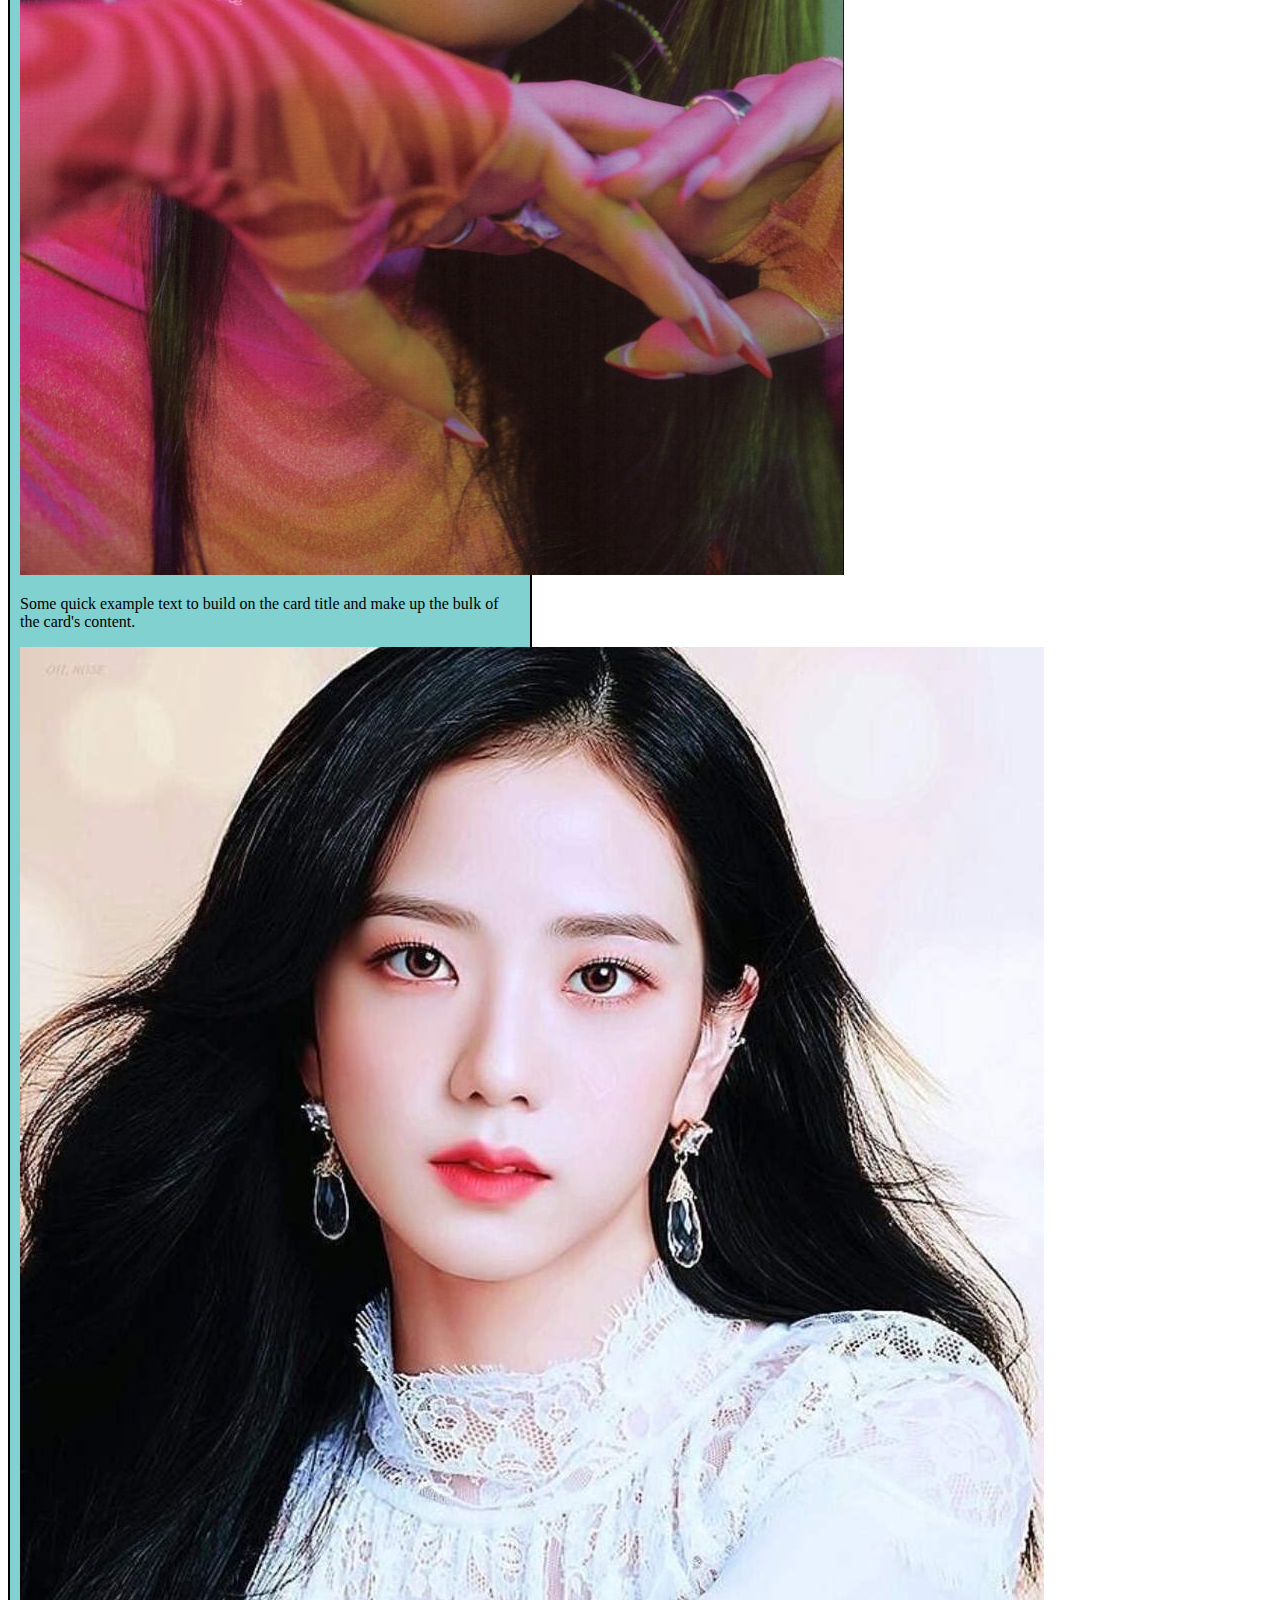
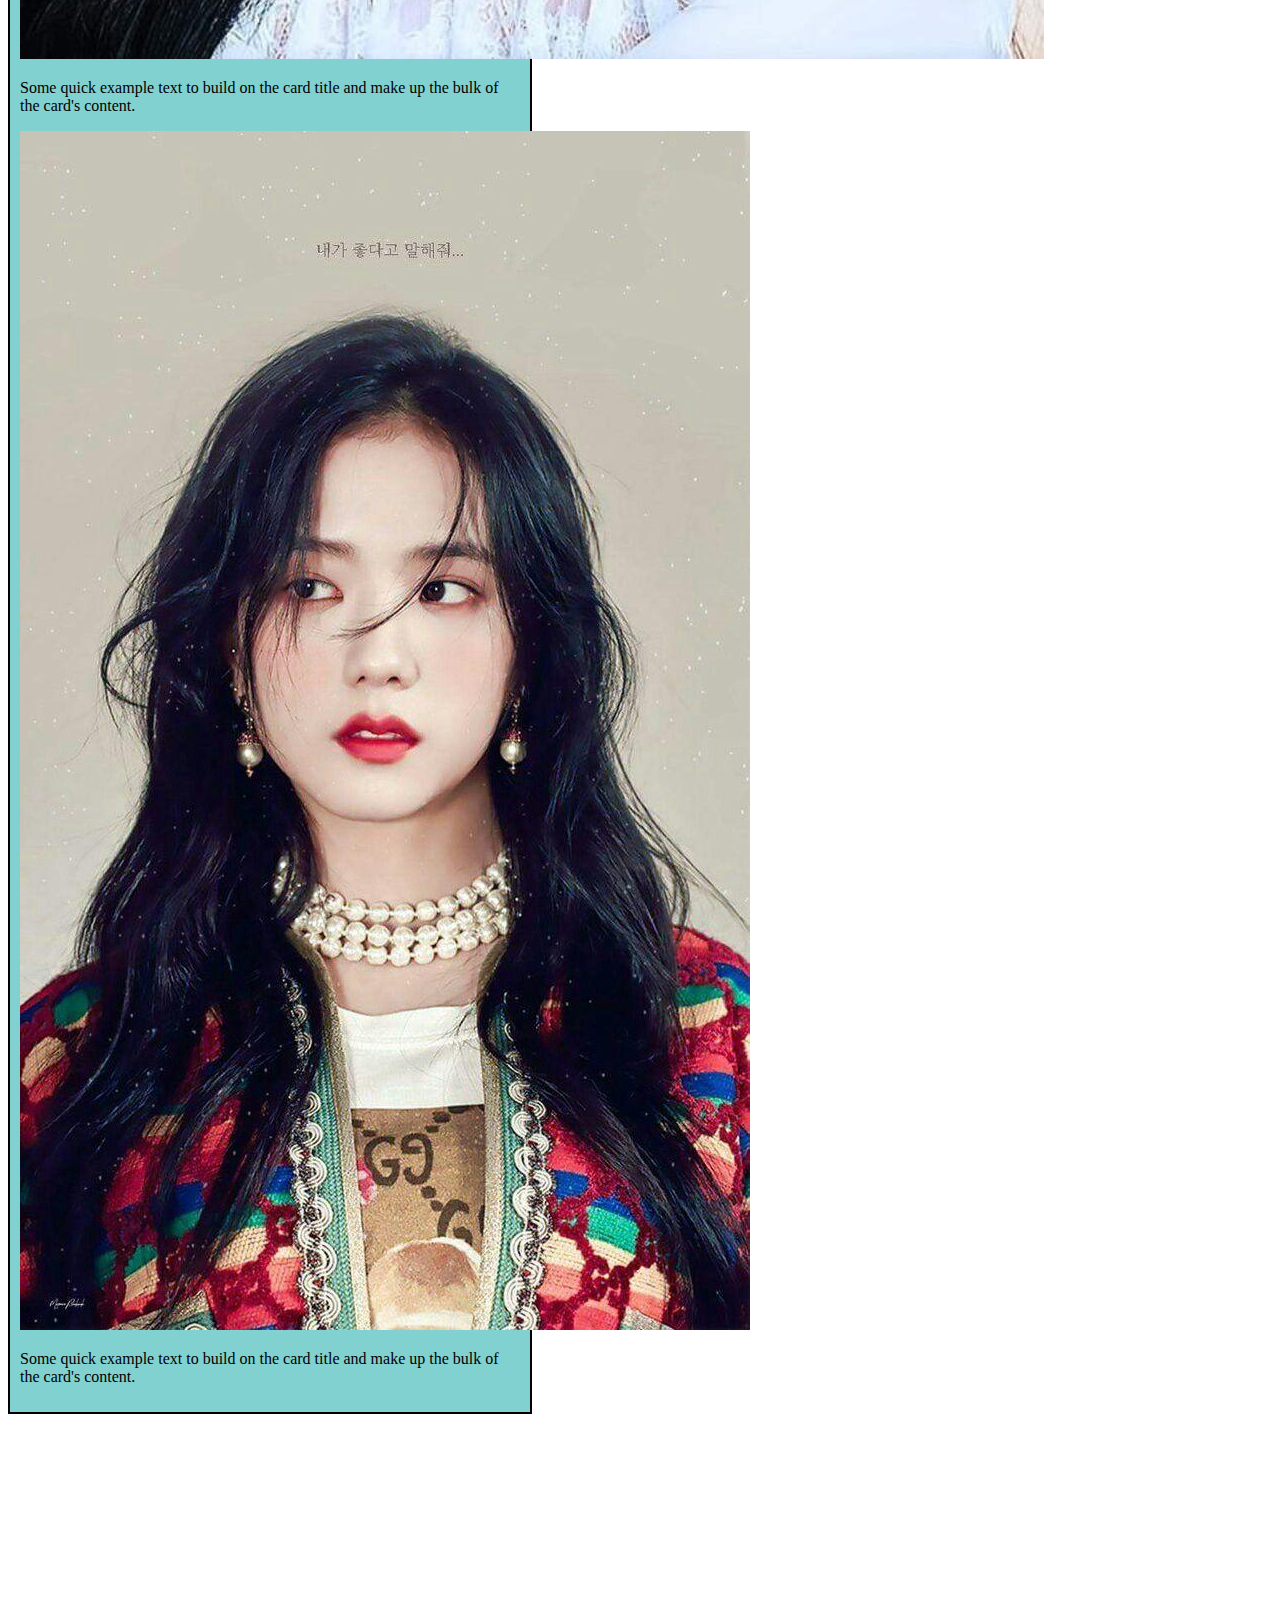
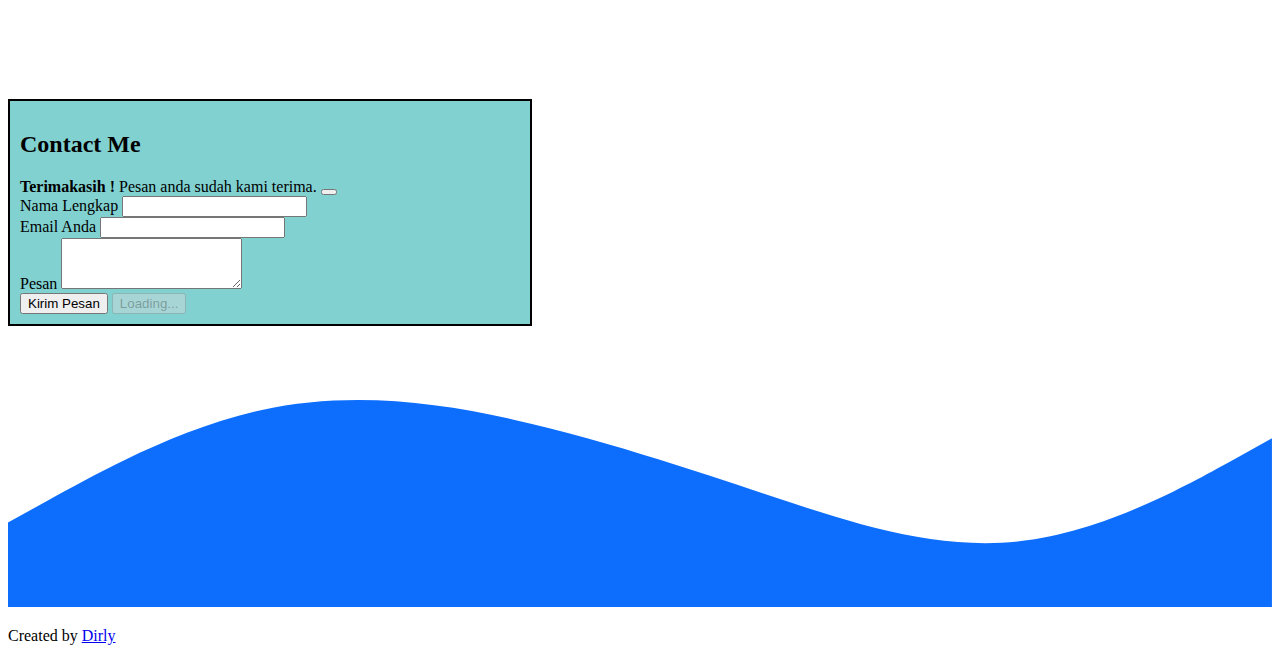
==== commit a22693ef: "Add files via upload" ====
--- a/index.html
+++ b/index.html
@@ -1,19 +1,213 @@
-<!DOCTYPE html>
-<html lang="en">
-<head>
-    <meta charset="UTF-8">
-    <meta name="viewport" content="width=device-width, initial-scale=1.0">
-    <title>kim jisoo</title>
-    <link rel="stylesheet" href="style.css">
-</head>
-<body>
-    <div class="container">
-    <h1 id="text"></h1>
-    <h1 id="nama"></h1>
-    <h1 id="alamat"></h1>
-    <h1 id="ttg"></h1>
-    <h1 id="hoby"></h1>
-    </div>
-    <script src="biodata.js"></script>
-</body>
-</html>+<!DOCTYPE html> 
+ <html lang="en"> 
+   <head> 
+     <!-- Required meta tags --> 
+     <meta charset="utf-8" /> 
+     <meta name="viewport" content="width=device-width, initial-scale=1" /> 
+  
+     <!-- Bootstrap CSS --> 
+     <link href="https://cdn.jsdelivr.net/npm/bootstrap@5.1.3/dist/css/bootstrap.min.css" rel="stylesheet" integrity="sha384-1BmE4kWBq78iYhFldvKuhfTAU6auU8tT94WrHftjDbrCEXSU1oBoqyl2QvZ6jIW3" crossorigin="anonymous" /> 
+  
+     <!-- Google Fonts --> 
+     <link rel="preconnect" href="https://fonts.googleapis.com" /> 
+     <link rel="preconnect" href="https://fonts.gstatic.com" crossorigin /> 
+     <link href="https://fonts.googleapis.com/css2?family=Righteous&family=Viga&display=swap" rel="stylesheet" /> 
+  
+     <!-- My CSS -->
+     <link rel="stylesheet" href="style.css" /> 
+  
+     <!-- Bootstrap Icons --> 
+     <link rel="stylesheet" href="https://cdn.jsdelivr.net/npm/bootstrap-icons@1.7.0/font/bootstrap-icons.css" /> 
+  
+     <title>buatan dirly</title> 
+   </head> 
+   <body> 
+     <!-- Navbar --> 
+     <nav class="navbar navbar-expand-lg navbar-dark bg-primary fixed-top"> 
+       <div class="container"> 
+         <a class="navbar-brand" href="#">Muhammad Dirly</a> 
+         <button class="navbar-toggler" type="button" data-bs-toggle="collapse" data-bs-target="#navbarNav" aria-controls="navbarNav" aria-expanded="false" aria-label="Toggle navigation"> 
+           <span class="navbar-toggler-icon"></span> 
+         </button> 
+         <div class="collapse navbar-collapse" id="navbarNav"> 
+           <ul class="navbar-nav ms-auto"> 
+             <li class="nav-item"> 
+               <a class="nav-link active" aria-current="page" href="#home">Home</a> 
+             </li> 
+             <li class="nav-item"> 
+               <a class="nav-link" href="#about">About</a> 
+             </li> 
+             <li class="nav-item"> 
+               <a class="nav-link" href="#projects">Projects</a> 
+             </li> 
+             <li class="nav-item"> 
+               <a class="nav-link" href="#contactme">Contact Me</a> 
+             </li> 
+           </ul> 
+         </div> 
+       </div> 
+     </nav> 
+     <!-- Akhir Navbar --> 
+  
+     <!-- Jumbotron --> 
+     <section id="home" class="jumbotron text-center"> 
+       <img src="enwoo.jpg" alt="dirly" width="200" class="rounded-circle img-thumbnail">
+       <h1 class="display-4">Muhammad Dirly</h1> 
+       <hr/> 
+       <p class="lead">XI PPLG1</p> 
+       <svg xmlns="http://www.w3.org/2000/svg" viewBox="0 0 1440 320"> 
+         <path 
+           fill="#fff" 
+           fill-opacity="1" 
+           d="M0,64L48,101.3C96,139,192,213,288,224C384,235,480,181,576,170.7C672,160,768,192,864,213.3C960,235,1056,245,1152,234.7C1248,224,1344,192,1392,176L1440,160L1440,320L1392,320C1344,320,1248,320,1152,320C1056,320,960,320,864,320C768,320,672,320,576,320C480,320,384,320,288,320C192,320,96,320,48,320L0,320Z" 
+         ></path> 
+       </svg> 
+     </section> 
+     <!-- Akhir Jumbotron --> 
+  
+     <!-- About --> 
+     <section id="about"> 
+       <div class="container"> 
+         <div class="row text-center mb-3"> 
+           <div class="col"> 
+             <h2>About Me</h2> 
+           </div> 
+         </div> 
+         <div class="row justify-content-center fs-5 text-center"> 
+           <div class="col-md-4"> 
+             <p> 
+               Lorem ipsum dolor, sit amet consectetur adipisicing elit. Reprehenderit, nesciunt voluptatibus. Praesentium ab suscipit corporis dicta totam voluptatum delectus explicabo laborum saepe vero quasi quam nostrum eius 
+               reprehenderit sed sit cum quidem, officiis officia voluptatem atque velit quas natus harum. A asperiores, necessitatibus qui perspiciatis soluta, saepe facere laboriosam nostrum accusantium reprehenderit incidunt deleniti eius 
+               dolore dolor 
+             </p> 
+           </div> 
+  
+           <div class="col-md-4"> 
+             <p> 
+               Lorem ipsum dolor, sit amet consectetur adipisicing elit. Reprehenderit, nesciunt voluptatibus. Praesentium ab suscipit corporis dicta totam voluptatum delectus explicabo laborum saepe vero quasi quam nostrum eius 
+               reprehenderit sed sit cum quidem, officiis officia voluptatem atque velit quas natus harum. A asperiores, necessitatibus qui perspiciatis soluta, saepe facere laboriosam nostrum accusantium reprehenderit incidunt deleniti eius 
+               dolore dolor 
+             </p> 
+           </div> 
+         </div> 
+       </div> 
+       <svg xmlns="http://www.w3.org/2000/svg" viewBox="0 0 1440 320"> 
+         <path 
+           fill="#e2edff" 
+           fill-opacity="1" 
+           d="M0,128L48,149.3C96,171,192,213,288,218.7C384,224,480,192,576,170.7C672,149,768,139,864,154.7C960,171,1056,213,1152,229.3C1248,245,1344,235,1392,229.3L1440,224L1440,320L1392,320C1344,320,1248,320,1152,320C1056,320,960,320,864,320C768,320,672,320,576,320C480,320,384,320,288,320C192,320,96,320,48,320L0,320Z" 
+         ></path> 
+       </svg> 
+     </section> 
+     <!-- Akhir About --> 
+  
+     <!-- Projects --> 
+   <div id="projeck">
+      <div class="container">
+        <div class="row text-center">
+          <div class="col">
+            <h2>My Projeck</h2>
+          </div>
+        </div>
+        <div class="row">
+          <div class="col-sm-4 mb-3">
+            <div class="card">
+              <img src="enwoo2.jpg" class="card-img-top" alt="Dirly" >
+              <div class="card-body">
+                <p class="card-text">Some quick example text to build on the card title and make up the bulk of the card's content.</p>
+              </div>
+            </div>
+          </div>
+          <div class="col-sm-4 mb-3">
+            <div class="card">
+              <img src="jisoo.jpg" class="card-img-top" alt="Dirly">
+              <div class="card-body">
+                <p class="card-text">Some quick example text to build on the card title and make up the bulk of the card's content.</p>
+              </div>
+            </div>
+          </div>
+          <div class="col-sm-4 mb-3">
+            <div class="card">
+              <img src="jisoo2.jpg" class="card-img-top" alt="Dirly">
+              <div class="card-body">
+                <p class="card-text">Some quick example text to build on the card title and make up the bulk of the card's content.</p>
+              </div>
+            </div>
+          </div>
+          <div class="col-sm-4 mb-3">
+            <div class="card">
+              <img src="jisoo3.jpg" class="card-img-top" alt="dirly">
+              <div class="card-body">
+                <p class="card-text">Some quick example text to build on the card title and make up the bulk of the card's content.</p>
+              </div>
+            </div>
+          </div>
+        </div>
+      </div>
+       <svg xmlns="http://www.w3.org/2000/svg" viewBox="0 0 1440 320"> 
+         <path 
+           fill="#fff" 
+           fill-opacity="1" 
+           d="M0,224L48,224C96,224,192,224,288,208C384,192,480,160,576,144C672,128,768,128,864,144C960,160,1056,192,1152,197.3C1248,203,1344,181,1392,170.7L1440,160L1440,320L1392,320C1344,320,1248,320,1152,320C1056,320,960,320,864,320C768,320,672,320,576,320C480,320,384,320,288,320C192,320,96,320,48,320L0,320Z" 
+         ></path> 
+       </svg> 
+     </section> 
+     <!-- Akhir Projects --> 
+  
+     <!-- Contact Me --> 
+     <section id="contactme"> 
+       <div class="container"> 
+         <div class="row text-center mb-3"> 
+           <div class="col"> 
+             <h2>Contact Me</h2> 
+           </div> 
+         </div> 
+         <div class="row justify-content-center"> 
+           <div class="col-md-6"> 
+             <div class="alert alert-success alert-dismissible fade show my-alert d-none" role="alert"> 
+               <strong>Terimakasih !</strong> Pesan anda sudah kami terima. 
+               <button type="button" class="btn-close" data-bs-dismiss="alert" aria-label="Close"></button> 
+             </div> 
+             <form name="deni-form"> 
+               <div class="mb-3"> 
+                 <label for="name" class="form-label">Nama Lengkap</label> 
+                 <input type="text" class="form-control" id="name" aria-describedby="name" name="nama" /> 
+               </div> 
+               <div class="mb-3"> 
+                 <label for="email" class="form-label">Email Anda</label> 
+                 <input type="email" class="form-control" id="email" aria-describedby="email" name="email" /> 
+               </div> 
+               <div class="mb-3"> 
+                 <label for="pesan" class="form-label">Pesan</label> 
+                 <textarea id="pesan" class="form-control" rows="3" name="pesan"></textarea> 
+               </div> 
+               <button type="submit" class="btn btn-primary btn-kirim">Kirim Pesan</button> 
+  
+               <button class="btn btn-primary btn-loading d-none" type="button" disabled> 
+                 <span class="spinner-border spinner-border-sm" role="status" aria-hidden="true"></span> 
+                 Loading... 
+               </button> 
+             </form> 
+           </div> 
+         </div> 
+       </div> 
+       <svg xmlns="http://www.w3.org/2000/svg" viewBox="0 0 1440 320"> 
+         <path 
+           fill="#0d6efd" 
+           fill-opacity="1" 
+           d="M0,224L48,197.3C96,171,192,117,288,96C384,75,480,85,576,106.7C672,128,768,160,864,192C960,224,1056,256,1152,245.3C1248,235,1344,181,1392,154.7L1440,128L1440,320L1392,320C1344,320,1248,320,1152,320C1056,320,960,320,864,320C768,320,672,320,576,320C480,320,384,320,288,320C192,320,96,320,48,320L0,320Z" 
+         ></path> 
+       </svg> 
+     </section> 
+     <!-- Akhir Contact Me --> 
+  
+     <!-- Footer --> 
+     <footer class="bg-primary text-white text-center pb-5"> 
+       <p>Created by <a target="_blank" href="https://www.instagram.com/dedirakdedirak/?igshid=NGVhN2U2NjQ0Yg%3D%3D" class="text-white fw-bold">Dirly</a></p> 
+     </footer> 
+     <!-- Akhir Footer --> 
+  
+     <!-- Bootstrap Bundle with Popper --> 
+     <script src="https://cdn.jsdelivr.net/npm/bootstrap@5.1.3/dist/js/bootstrap.bundle.min.js" integrity="sha384-ka7Sk0Gln4gmtz2MlQnikT1wXgYsOg+OMhuP+IlRH9sENBO0LRn5q+8nbTov4+1p" crossorigin="anonymous"></script> 
+   </body> 
+ </html>